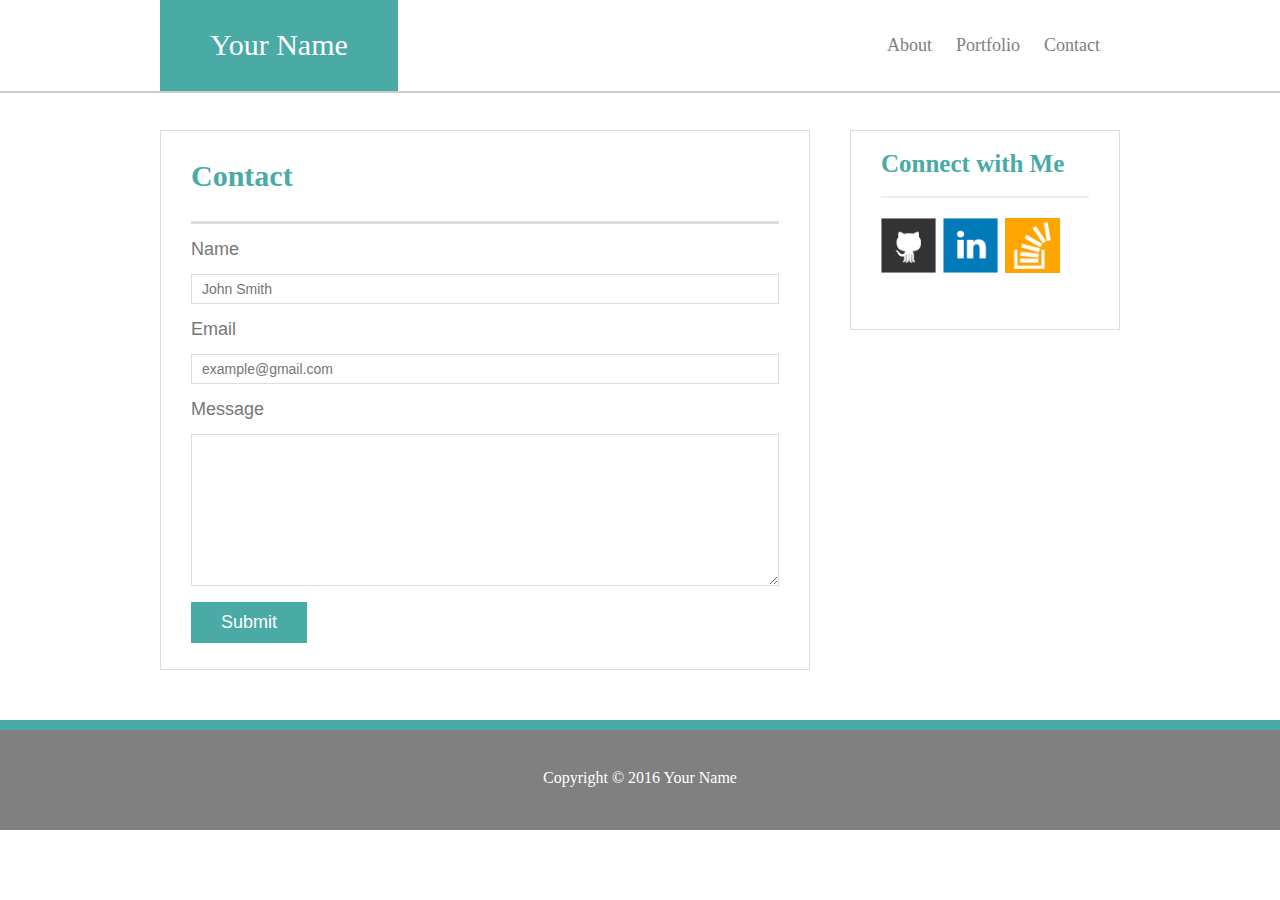
==== contact.html @ 1065fc46 "create file" ====
<!DOCTYPE html>
<html lang="en">

<head>
    <meta charset="UTF-8">
    <meta http-equiv="X-UA-Compatible" content="IE=edge">
    <meta name="viewport" content="width=device-width, initial-scale=1.0">
    <title>Contact | Your Name</title>
    <link rel="stylesheet" href="css/reset.css">
    <link rel="stylesheet" href="css/style.css">
</head>

<body>
    <header>
        <div class="about">
            <a href="index.html" class="name">Your Name</a>
            <nav>
                <ul>
                    <li><a href="index.html">About</a></li>
                    <li>
                        <a href="portfolio.html">Portfolio</a></li>
                    <li><a href="contact.html">Contact</a></li>
                </ul>
            </nav>
        </div>
    </header>
    <main>
        <div class="container">
            <section class="section-contact">
                <div class="contact">
                    <p class="title">Contact</p>
                    <ul>
                        <li>
                            <label for="name">Name</label>
                            <input type="text" name="name" id="name" placeholder="John Smith" required>
                        </li>
                        <li>
                            <label for="email">Email</label>
                            <input type="email" name="email" id="email" placeholder="example@gmail.com" required>
                        </li>
                        <li>
                            <label for="message">Message</label>
                            <textarea name="message" id="message" cols="25" rows="10"></textarea>
                        </li>
                    </ul>
                    <input type="submit" name="Gonder" id="button" placeholder="Gönder">
                </div>
            </section>

            <section class="section-sidebar">
                <div class="connect">
                    <p class="desc">Connect with Me</p>
                    <a href="http://github.com" target="_blank"> <img src="images/github-128.png" class="picture" alt="Github"></a>
                    <a href="http://linkedin.com" target="_blank"><img src="images/linkedin-128.png" class="picture" alt="Linkedin"></a>
                    <a href="http://stackoverflow.com" target="_blank"><img src="images/stackoverflow-128.png" class="picture" alt="Stackoverflow"></a>
                </div>
            </section>
        </div>
    </main>
    <footer>
        <div class="first">
            <p class="titledesc">Copyright © 2016 Your Name</p>
        </div>
    </footer>


</body>

</html>
---- css/style.css ----
* {
            margin: 0;
            padding: 0;
            box-sizing: border-box;
        }
        
        body {
            width: 100%;
        }
        
        header {
            width: 100%;
            background-color: #fff;
            border-bottom: 2px solid #ccc;
            position: fixed;
            top: 0;
            z-index: 600;
        }
        
        .about {
            width: 100%;
            height: 90px;
            max-width: 960px;
            margin: 0 auto;
        }
        
        .name {
            background-color: #4aaaa5;
            padding: 30px 50px;
            color: #fff;
            font-size: 30px;
            text-decoration: none;
            font-family: Georgia, Times, "Times New Roman", serif;
            line-height: 90px;
        }
        
        .name:hover {
            background-color: darkcyan;
        }
        
        nav {
            float: right;
        }
        
        nav ul li {
            display: inline;
            margin-right: 20px;
            line-height: 90px;
        }
        
        nav a {
            text-decoration: none;
            list-style-type: none;
            color: gray;
            font-size: 18px;
            font-family: Georgia, Times, "Times New Roman", serif;
        }
        
        nav a:hover {
            color: #1DB9C3;
        }
        
        main {
            padding-top: 70px;
        }
        
        .container {
            width: 960px;
            height: 500px;
            margin: 60px auto;
        }
        
        .about-me {
            width: 650px;
            height: 450px;
            padding: 0 30px;
            background: #fff;
            border: 1px solid #ddd;
            float: left;
        }
        
        .connect {
            width: 270px;
            height: 200px;
            background: #fff;
            border: 1px solid #ddd;
            float: right;
            padding: 20px 30px;
        }
        
        .desc {
            color: #4aaaa5;
            font-size: 25px;
            border-bottom: 2px solid #eee;
            padding-bottom: 20px;
            font-weight: bold;
        }
        
        .picture {
            width: 55px;
            height: 55px;
            margin-top: 20px;
            margin-right: 3px;
        }
        
        .title {
            color: #4aaaa5;
            font-size: 30px;
            font-weight: bold;
            font-family: Georgia, Times, "Times New Roman", serif;
            padding: 30px 0;
            border-bottom: 3px solid #ddd;
        }
        
        .photo {
            width: 30%;
            height: 160px;
            padding-top: 20px;
            float: left;
            margin-right: 10px;
        }
        
        .text {
            font-size: 18px;
            color: gray;
            padding-top: 20px;
            width: 95%;
            word-spacing: 6px;
            letter-spacing: 1px;
        }
        
        .first {
            width: 100%;
            height: 110px;
            background-color: gray;
            color: white;
            font-size: 16px;
            text-align: center;
            clear: both;
            border-top: 10px solid #4aaaa5;
        }
        
        .titledesc {
            padding-top: 40px;
        }
        
        .contact {
            border: 1px solid #ddd;
            width: 650px;
            height: 540px;
            padding: 0 30px;
            float: left;
            margin-bottom: 50px;
        }
        
        label,
        input[type="text"],
        input[type="email"],
        textarea {
            display: block;
            width: 100%;
        }
        
        label,
        input[type="text"],
        input[type="email"],
        textarea {
            margin: 16px 0;
        }
        
        label {
            font-size: 18px;
            color: #777;
            font-family: Arial, "Helvetica Neue", Helvetica, sans-serif;
        }
        
        input[type="text"],
        input[type="email"] {
            height: 30px;
            padding-left: 10px;
            font-size: 14px;
            color: #777;
            border: 1px solid #ddd;
        }
        
        textarea {
            border: 1px solid #ddd;
        }
        
        input[type="submit"] {
            padding: 10px 30px;
            background-color: #4aaaa5;
            border: none;
            font-size: 18px;
            color: #fff;
        }
        
        .portfolio {
            width: 650px;
            height: 900px;
            background-color: #fff;
            border: 1px solid #ddd;
            padding: 10px 34px;
            float: left;
            margin-bottom: 50px;
        }
        
        .card {
            margin-top: 50px;
            float: left;
            position: relative;
        }
        
        .card:nth-child(even) {
            margin-right: 40px;
        }
        
        .card img {
            width: 270px;
            height: 200px;
        }
        
        .card-text {
            position: absolute;
            bottom: 10%;
            left: 0;
            background-color: #4aaaa5;
            color: #fff;
            width: 100%;
            height: 50px;
            text-align: center;
            font-size: 20px;
            padding-top: 15px;
        }
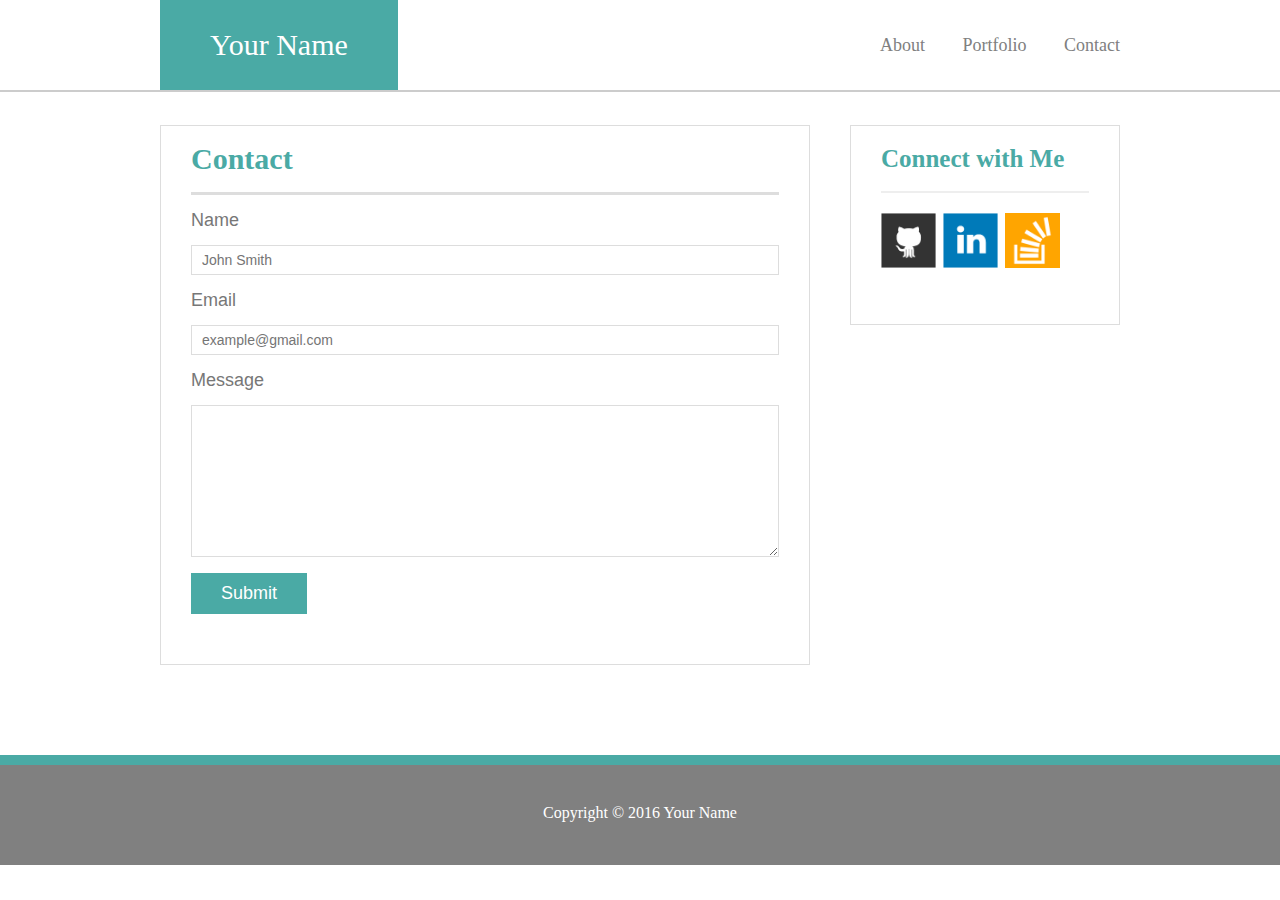
==== commit 70b6b100: "bzxzvbxzvx" ====
--- a/contact.html
+++ b/contact.html
@@ -28,7 +28,7 @@
         <div class="container">
             <section class="section-contact">
                 <div class="contact">
-                    <p class="title">Contact</p>
+                    <p class="title-contact">Contact</p>
                     <ul>
                         <li>
                             <label for="name">Name</label>
--- a/css/style.css
+++ b/css/style.css
@@ -1,234 +1,246 @@
-        * {
-            margin: 0;
-            padding: 0;
-            box-sizing: border-box;
-        }
-        
-        body {
-            width: 100%;
-        }
-        
-        header {
-            width: 100%;
-            background-color: #fff;
-            border-bottom: 2px solid #ccc;
-            position: fixed;
-            top: 0;
-            z-index: 600;
-        }
-        
-        .about {
-            width: 100%;
-            height: 90px;
-            max-width: 960px;
-            margin: 0 auto;
-        }
-        
-        .name {
-            background-color: #4aaaa5;
-            padding: 30px 50px;
-            color: #fff;
-            font-size: 30px;
-            text-decoration: none;
-            font-family: Georgia, Times, "Times New Roman", serif;
-            line-height: 90px;
-        }
-        
-        .name:hover {
-            background-color: darkcyan;
-        }
-        
-        nav {
-            float: right;
-        }
-        
-        nav ul li {
-            display: inline;
-            margin-right: 20px;
-            line-height: 90px;
-        }
-        
-        nav a {
-            text-decoration: none;
-            list-style-type: none;
-            color: gray;
-            font-size: 18px;
-            font-family: Georgia, Times, "Times New Roman", serif;
-        }
-        
-        nav a:hover {
-            color: #1DB9C3;
-        }
-        
-        main {
-            padding-top: 70px;
-        }
-        
-        .container {
-            width: 960px;
-            height: 500px;
-            margin: 60px auto;
-        }
-        
-        .about-me {
-            width: 650px;
-            height: 450px;
-            padding: 0 30px;
-            background: #fff;
-            border: 1px solid #ddd;
-            float: left;
-        }
-        
-        .connect {
-            width: 270px;
-            height: 200px;
-            background: #fff;
-            border: 1px solid #ddd;
-            float: right;
-            padding: 20px 30px;
-        }
-        
-        .desc {
-            color: #4aaaa5;
-            font-size: 25px;
-            border-bottom: 2px solid #eee;
-            padding-bottom: 20px;
-            font-weight: bold;
-        }
-        
-        .picture {
-            width: 55px;
-            height: 55px;
-            margin-top: 20px;
-            margin-right: 3px;
-        }
-        
-        .title {
-            color: #4aaaa5;
-            font-size: 30px;
-            font-weight: bold;
-            font-family: Georgia, Times, "Times New Roman", serif;
-            padding: 30px 0;
-            border-bottom: 3px solid #ddd;
-        }
-        
-        .photo {
-            width: 30%;
-            height: 160px;
-            padding-top: 20px;
-            float: left;
-            margin-right: 10px;
-        }
-        
-        .text {
-            font-size: 18px;
-            color: gray;
-            padding-top: 20px;
-            width: 95%;
-            word-spacing: 6px;
-            letter-spacing: 1px;
-        }
-        
-        .first {
-            width: 100%;
-            height: 110px;
-            background-color: gray;
-            color: white;
-            font-size: 16px;
-            text-align: center;
-            clear: both;
-            border-top: 10px solid #4aaaa5;
-        }
-        
-        .titledesc {
-            padding-top: 40px;
-        }
-        
-        .contact {
-            border: 1px solid #ddd;
-            width: 650px;
-            height: 540px;
-            padding: 0 30px;
-            float: left;
-            margin-bottom: 50px;
-        }
-        
-        label,
-        input[type="text"],
-        input[type="email"],
-        textarea {
-            display: block;
-            width: 100%;
-        }
-        
-        label,
-        input[type="text"],
-        input[type="email"],
-        textarea {
-            margin: 16px 0;
-        }
-        
-        label {
-            font-size: 18px;
-            color: #777;
-            font-family: Arial, "Helvetica Neue", Helvetica, sans-serif;
-        }
-        
-        input[type="text"],
-        input[type="email"] {
-            height: 30px;
-            padding-left: 10px;
-            font-size: 14px;
-            color: #777;
-            border: 1px solid #ddd;
-        }
-        
-        textarea {
-            border: 1px solid #ddd;
-        }
-        
-        input[type="submit"] {
-            padding: 10px 30px;
-            background-color: #4aaaa5;
-            border: none;
-            font-size: 18px;
-            color: #fff;
-        }
-        
-        .portfolio {
-            width: 650px;
-            height: 900px;
-            background-color: #fff;
-            border: 1px solid #ddd;
-            padding: 10px 34px;
-            float: left;
-            margin-bottom: 50px;
-        }
-        
-        .card {
-            margin-top: 50px;
-            float: left;
-            position: relative;
-        }
-        
-        .card:nth-child(even) {
-            margin-right: 40px;
-        }
-        
-        .card img {
-            width: 270px;
-            height: 200px;
-        }
-        
-        .card-text {
-            position: absolute;
-            bottom: 10%;
-            left: 0;
-            background-color: #4aaaa5;
-            color: #fff;
-            width: 100%;
-            height: 50px;
-            text-align: center;
-            font-size: 20px;
-            padding-top: 15px;
-        }+    * {
+        margin: 0;
+        padding: 0;
+        box-sizing: border-box;
+    }
+    
+    body {
+        width: 100%;
+    }
+    /* header section */
+    
+    header {
+        width: 100%;
+        background-color: #fff;
+        border-bottom: 2px solid #ccc;
+        position: fixed;
+        top: 0;
+        z-index: 600;
+    }
+    
+    .about {
+        width: 100%;
+        height: 90px;
+        max-width: 960px;
+        margin: 0 auto;
+        display: flex;
+        justify-content: space-between;
+    }
+    
+    .name {
+        background-color: #4aaaa5;
+        padding: 30px 50px;
+        color: #fff;
+        font-size: 30px;
+        text-decoration: none;
+        font-family: Georgia, Times, "Times New Roman", serif;
+    }
+    
+    .name:hover {
+        background-color: darkcyan;
+    }
+    
+    nav {
+        width: 25%;
+    }
+    
+    nav ul {
+        height: 90px;
+        display: flex;
+        justify-content: space-between;
+        align-items: center;
+    }
+    
+    nav a {
+        text-decoration: none;
+        list-style-type: none;
+        color: gray;
+        font-size: 18px;
+        font-family: Georgia, Times, "Times New Roman", serif;
+    }
+    
+    nav a:hover {
+        color: #1DB9C3;
+    }
+    /* main section */
+    
+    main {
+        padding-top: 70px;
+    }
+    
+    .container {
+        width: 960px;
+        margin: 55px auto;
+        display: flex;
+        justify-content: space-between;
+    }
+    
+    .about-me {
+        width: 650px;
+        height: 470px;
+        padding: 0 30px;
+        background: #fff;
+        border: 1px solid #ddd;
+    }
+    
+    .title-about,
+    .title-contact {
+        width: 100%;
+        color: #4aaaa5;
+        font-size: 30px;
+        font-weight: bold;
+        font-family: Georgia, Times, "Times New Roman", serif;
+        border-bottom: 3px solid #ddd;
+        padding: 18px 0;
+        margin-bottom: 5px;
+    }
+    
+    .title {
+        width: 100%;
+        color: #4aaaa5;
+        font-size: 30px;
+        font-weight: bold;
+        font-family: Georgia, Times, "Times New Roman", serif;
+        border-bottom: 3px solid #ddd;
+        margin-bottom: 20px;
+        padding-top: 25px;
+    }
+    
+    .photo {
+        width: 30%;
+        height: 160px;
+        padding-top: 20px;
+        float: left;
+        margin-right: 10px;
+    }
+    
+    .text {
+        font-size: 18px;
+        color: gray;
+        padding-top: 20px;
+        width: 95%;
+        word-spacing: 6px;
+        letter-spacing: 1px;
+    }
+    
+    .connect {
+        width: 270px;
+        height: 200px;
+        background: #fff;
+        border: 1px solid #ddd;
+        padding: 20px 30px;
+    }
+    
+    .desc {
+        color: #4aaaa5;
+        font-size: 25px;
+        border-bottom: 2px solid #eee;
+        padding-bottom: 20px;
+        font-weight: bold;
+    }
+    
+    .picture {
+        width: 55px;
+        height: 55px;
+        margin-top: 20px;
+        margin-right: 3px;
+    }
+    
+    .portfolio {
+        width: 620px;
+        height: 700px;
+        border: 1px solid #ddd;
+        display: flex;
+        flex-wrap: wrap;
+        justify-content: space-between;
+        align-items: space-between;
+        padding: 0 25px;
+    }
+    
+    .card {
+        position: relative;
+    }
+    
+    .card img {
+        width: 270px;
+        height: 180px;
+    }
+    
+    .card-text {
+        position: absolute;
+        bottom: 10%;
+        left: 0;
+        background-color: #4aaaa5;
+        width: 270px;
+        height: 50px;
+        font-size: 20px;
+        color: white;
+        text-align: center;
+        padding-top: 15px;
+    }
+    
+    .contact {
+        border: 1px solid #ddd;
+        width: 650px;
+        height: 540px;
+        padding: 0 30px;
+    }
+    
+    label,
+    input[type="text"],
+    input[type="email"],
+    textarea {
+        display: block;
+        width: 100%;
+    }
+    
+    label,
+    input[type="text"],
+    input[type="email"],
+    textarea {
+        margin: 16px 0;
+    }
+    
+    label {
+        font-size: 18px;
+        color: #777;
+        font-family: Arial, "Helvetica Neue", Helvetica, sans-serif;
+    }
+    
+    input[type="text"],
+    input[type="email"] {
+        height: 30px;
+        padding-left: 10px;
+        font-size: 14px;
+        color: #777;
+        border: 1px solid #ddd;
+    }
+    
+    textarea {
+        border: 1px solid #ddd;
+    }
+    
+    input[type="submit"] {
+        padding: 10px 30px;
+        background-color: #4aaaa5;
+        border: none;
+        font-size: 18px;
+        color: #fff;
+    }
+    /* footer section */
+    
+    .first {
+        width: 100%;
+        height: 110px;
+        background-color: gray;
+        color: white;
+        font-size: 16px;
+        text-align: center;
+        clear: both;
+        border-top: 10px solid #4aaaa5;
+        margin-top: 90px;
+    }
+    
+    .titledesc {
+        padding-top: 40px;
+    }